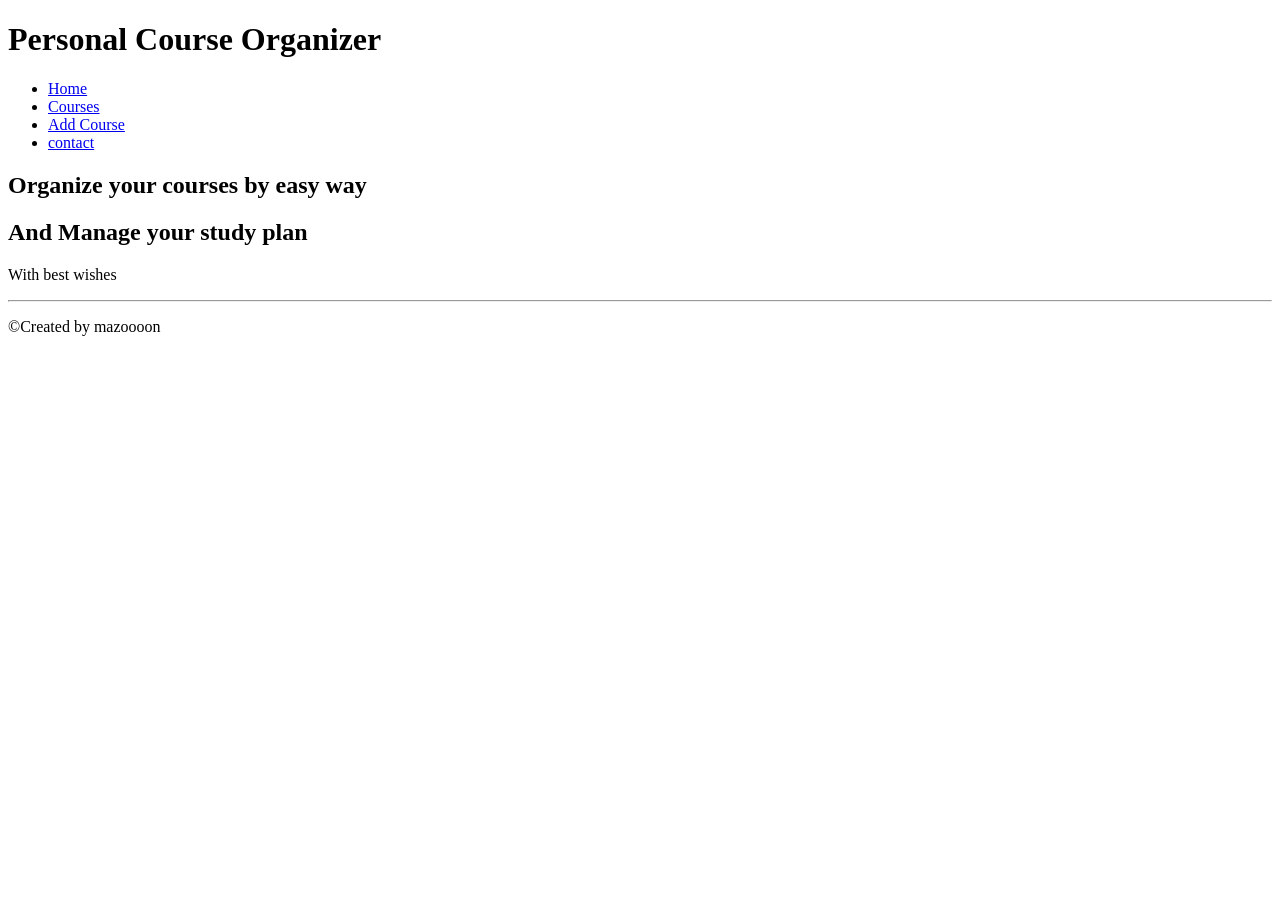
==== index.html @ cf3f98c4 "Mazen- Initial version" ====
<!DOCTYPE html>
<head>
<meta charset="=UTF-8">
<title> Personal Course Organizer </title>
<link rel="stylesheet"href=".css/style.css">
</head>
<body>
<header><h1> Personal Course Organizer</h1> </header>
<nav>
    <ul>
        <li><a href="index.html">Home</a></li>
        <li><a href="courses.html">Courses</a></li>
        <li><a href="add_course.html">Add Course</a></li>
        <li><a href="contact.html">contact</a></li>
    </ul>
</nav>
<main>
    <section>
        <h2>Organize your courses by easy way</h2>
        <h2>And Manage your study plan</h2>
        <p>With best wishes</p>
    </section>
</main>

<footer>
    <hr>
    <p>&copy;Created by mazoooon</p>

</footer>

</body>
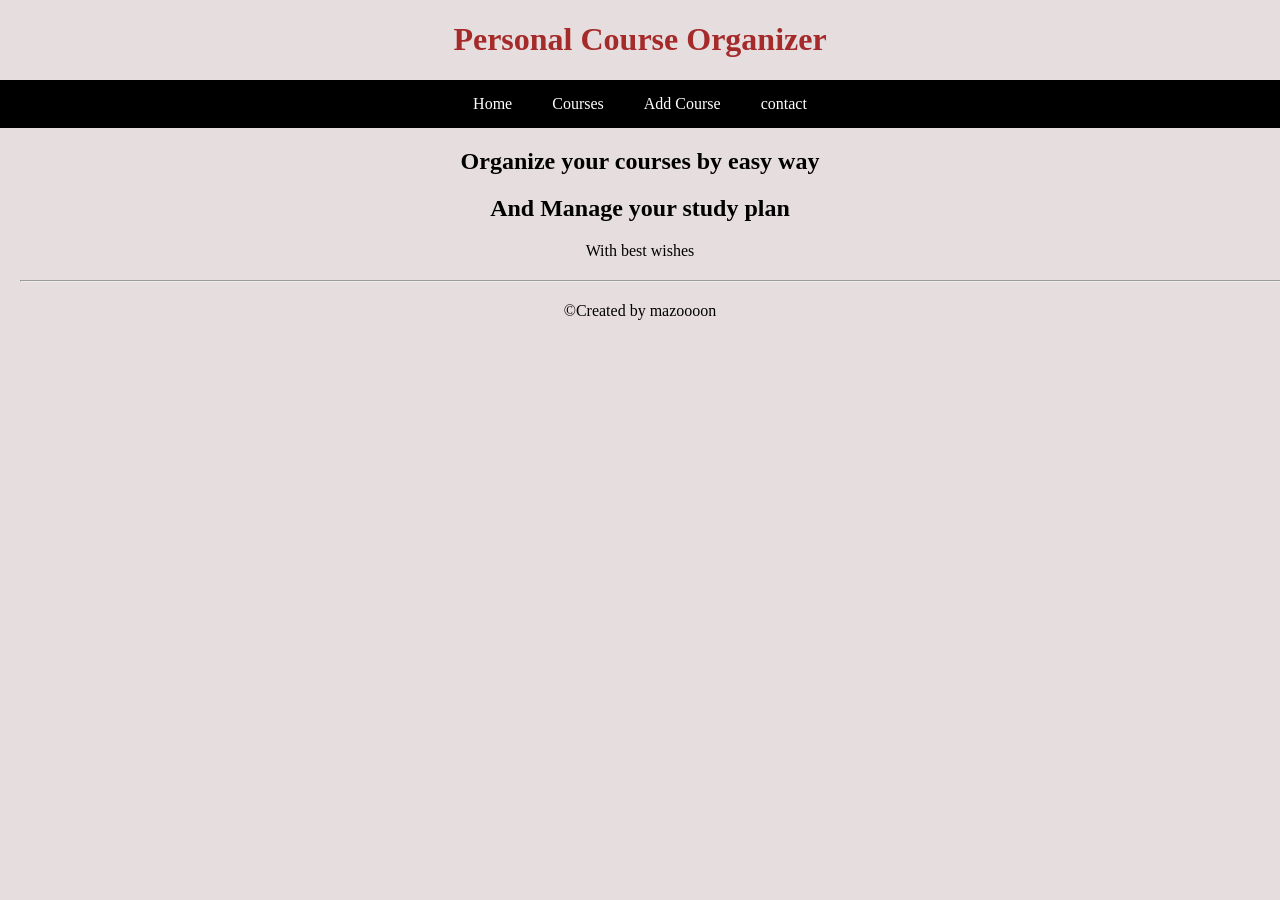
==== commit a5cf0cba: "Update index.html" ====
--- a/index.html
+++ b/index.html
@@ -2,7 +2,7 @@
 <head>
 <meta charset="=UTF-8">
 <title> Personal Course Organizer </title>
-<link rel="stylesheet"href=".css/style.css">
+<link rel="stylesheet"href="style.css">
 </head>
 <body>
 <header><h1> Personal Course Organizer</h1> </header>
@@ -28,4 +28,4 @@
 
 </footer>
 
-</body>+</body>
--- a/style.css
+++ b/style.css
@@ -0,0 +1,59 @@
+nav ul{background-color: black;
+    width: 100%;
+list-style: none;
+padding: 0;
+display: flex;
+justify-content: center;
+margin: 0;}
+nav{display: block;}
+nav ul li a{color: white;
+    text-decoration: none;
+padding: 15px 20px;
+display: block;
+}
+nav ul li a:hover{color: darkcyan;
+background-color: rgb(228, 222, 222);}
+body{text-align: center;
+color: black;
+padding: 0;
+margin: 0;
+width: 100%;
+font-family: Georgia, 'Times New Roman', Times, serif;
+background-color: rgb(230, 222, 222);}
+
+
+
+hr{width: 100%;
+margin: 20px;
+display: block;
+padding: 0;
+clear: both;}
+header{color: brown;}
+table{width: 90%;
+margin: auto;
+border: 1px solid black;
+border-collapse:collapse ;
+background-color: beige;}
+th,td{border: 1px solid black;}
+th{background-color: cadetblue;}
+.form1{width: 10%;
+     text-align: center;
+margin: auto;
+padding: 20px;
+border:  solid black;}
+label{color: brown;
+display: block;}
+.m{color: brown;}
+.m:hover{background-color: rgb(236, 196, 123);}
+.e{height: 50px;;}
+.k{color: brown;
+display: block;
+text-align: center;
+margin-right: auto;
+margin-left: auto;}
+
+.form2{text-align: center;
+margin: auto;
+}
+@media screen and (max-width: 768px) 
+
